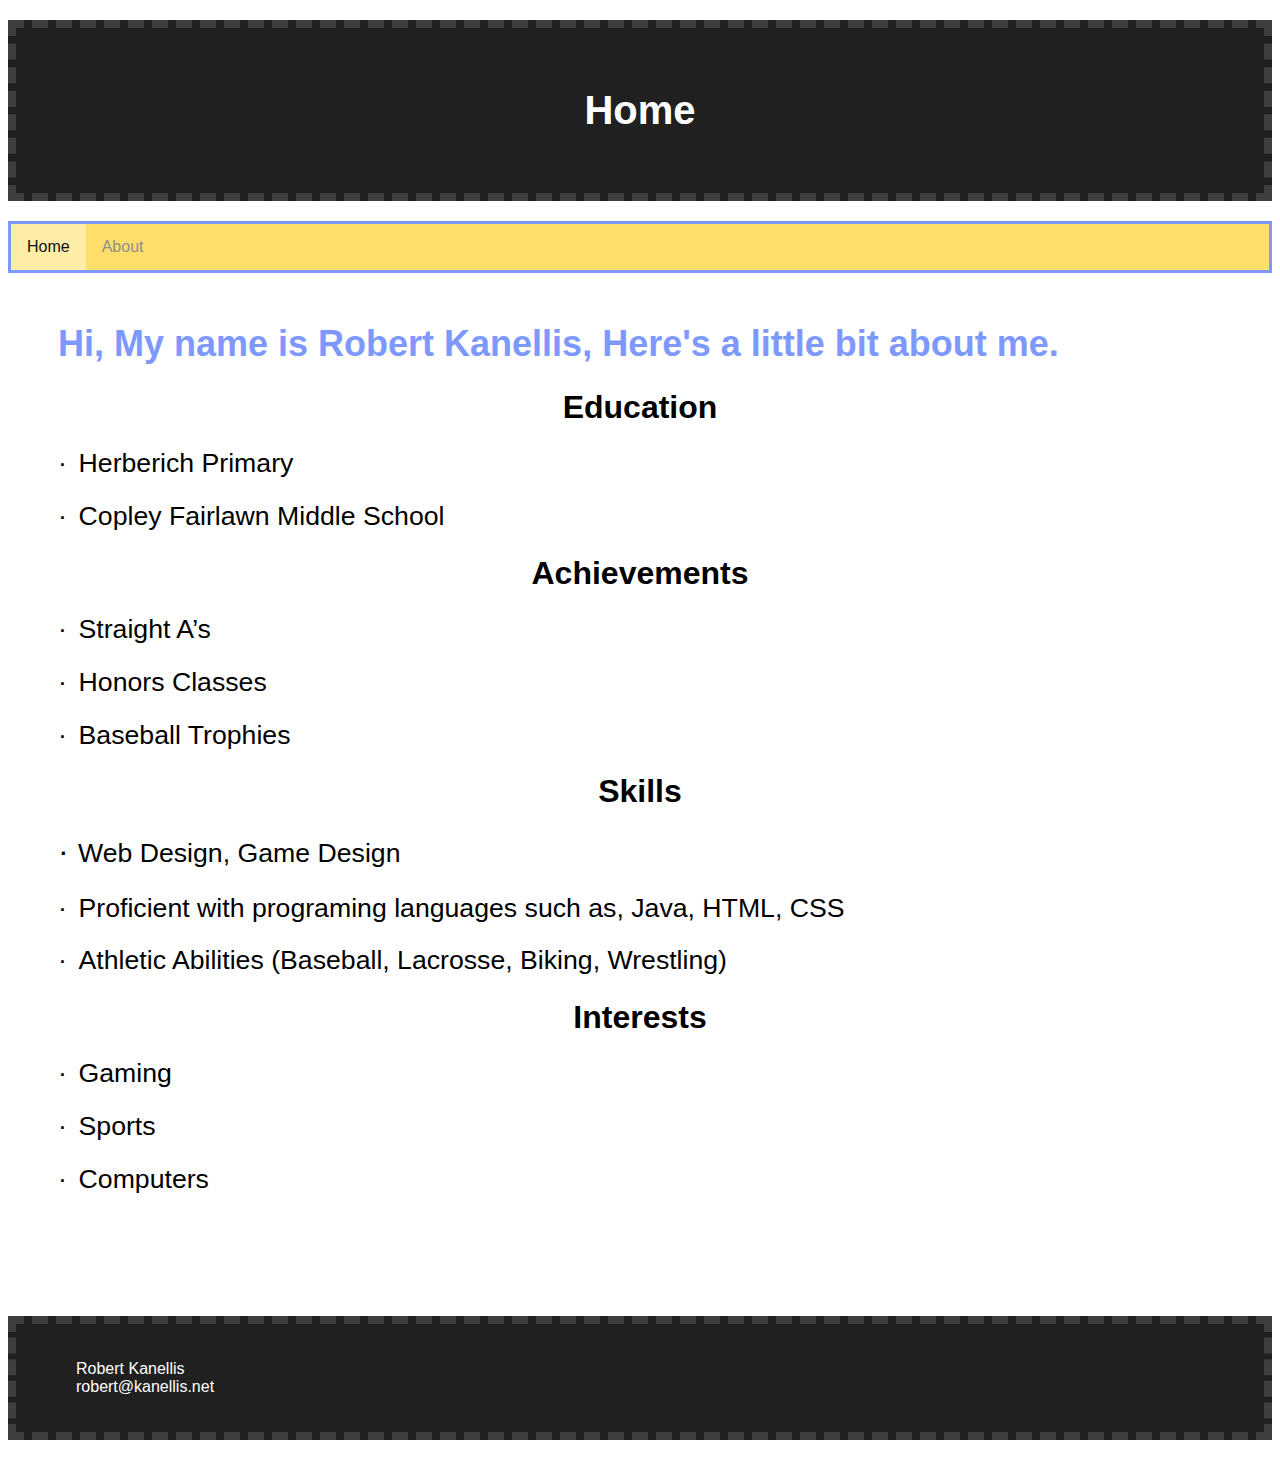
==== index.html @ 4c5d967f "Add files via upload" ====
<html>

<head>
<title>Homepage</title>
<link rel="stylesheet" type="text/css" href="style.css"> 
</head>
<header>
  <div class="box-1">

   

    <p style="text-align:center;font-size:40px"><b>Home</b>
   </p>

  </div>
</header>
<nav aria-label="Main Navigation">
   <div class="navbar">
   	<a class="active" href="Hompage.html">Home</a>
   	<a href="AboutPage.html">About</a>
</nav>
<main>
<h1> Hi, My name is Robert Kanellis, Here's a little bit about me.</h1>


<p dir="ltr" style="line-height:1.38;text-align: center;margin-top:12pt;margin-bottom:12pt;"><span style="font-size:24pt;font-family:Arial;color:#000000;background-color:transparent;font-weight:700;font-style:normal;font-variant:normal;text-decoration:none;vertical-align:baseline;white-space:pre;white-space:pre-wrap;">Education</span></p>
<p dir="ltr" style="line-height:1.38;margin-top:12pt;margin-bottom:12pt;"><span style="font-size:20pt;font-family:Arial;color:#000000;background-color:transparent;font-weight:400;font-style:normal;font-variant:normal;text-decoration:none;vertical-align:baseline;white-space:pre;white-space:pre-wrap;">&middot;</span><span style="font-size:6.999999999999999pt;font-family:'Times New Roman';color:#000000;background-color:transparent;font-weight:400;font-style:normal;font-variant:normal;text-decoration:none;vertical-align:baseline;white-space:pre;white-space:pre-wrap;">&nbsp;</span><span style="font-size:6.999999999999999pt;font-family:'Times New Roman';color:#000000;background-color:transparent;font-weight:400;font-style:normal;font-variant:normal;text-decoration:none;vertical-align:baseline;white-space:pre;white-space:pre-wrap;"><span class="Apple-tab-span" style="white-space:pre;">&nbsp; &nbsp;&nbsp;</span></span><span style="font-size:20pt;font-family:Arial;color:#000000;background-color:transparent;font-weight:400;font-style:normal;font-variant:normal;text-decoration:none;vertical-align:baseline;white-space:pre;white-space:pre-wrap;">Herberich Primary</span></p>
<p dir="ltr" style="line-height:1.38;margin-top:12pt;margin-bottom:12pt;"><span style="font-size:20pt;font-family:Arial;color:#000000;background-color:transparent;font-weight:400;font-style:normal;font-variant:normal;text-decoration:none;vertical-align:baseline;white-space:pre;white-space:pre-wrap;">&middot;</span><span style="font-size:6.999999999999999pt;font-family:'Times New Roman';color:#000000;background-color:transparent;font-weight:400;font-style:normal;font-variant:normal;text-decoration:none;vertical-align:baseline;white-space:pre;white-space:pre-wrap;">&nbsp;</span><span style="font-size:6.999999999999999pt;font-family:'Times New Roman';color:#000000;background-color:transparent;font-weight:400;font-style:normal;font-variant:normal;text-decoration:none;vertical-align:baseline;white-space:pre;white-space:pre-wrap;"><span class="Apple-tab-span" style="white-space:pre;">&nbsp; &nbsp;&nbsp;</span></span><span style="font-size:20pt;font-family:Arial;color:#000000;background-color:transparent;font-weight:400;font-style:normal;font-variant:normal;text-decoration:none;vertical-align:baseline;white-space:pre;white-space:pre-wrap;">Copley Fairlawn Middle School</span></p>
<p dir="ltr" style="line-height:1.38;text-align: center;margin-top:12pt;margin-bottom:12pt;"><span style="font-size:24pt;font-family:Arial;color:#000000;background-color:transparent;font-weight:700;font-style:normal;font-variant:normal;text-decoration:none;vertical-align:baseline;white-space:pre;white-space:pre-wrap;">Achievements</span></p>
<p dir="ltr" style="line-height:1.38;margin-top:12pt;margin-bottom:12pt;"><span style="font-size:20pt;font-family:Arial;color:#000000;background-color:transparent;font-weight:400;font-style:normal;font-variant:normal;text-decoration:none;vertical-align:baseline;white-space:pre;white-space:pre-wrap;">&middot;</span><span style="font-size:6.999999999999999pt;font-family:'Times New Roman';color:#000000;background-color:transparent;font-weight:400;font-style:normal;font-variant:normal;text-decoration:none;vertical-align:baseline;white-space:pre;white-space:pre-wrap;">&nbsp;</span><span style="font-size:6.999999999999999pt;font-family:'Times New Roman';color:#000000;background-color:transparent;font-weight:400;font-style:normal;font-variant:normal;text-decoration:none;vertical-align:baseline;white-space:pre;white-space:pre-wrap;"><span class="Apple-tab-span" style="white-space:pre;">&nbsp; &nbsp;&nbsp;</span></span><span style="font-size:20pt;font-family:Arial;color:#000000;background-color:transparent;font-weight:400;font-style:normal;font-variant:normal;text-decoration:none;vertical-align:baseline;white-space:pre;white-space:pre-wrap;">Straight A&rsquo;s</span></p>
<p dir="ltr" style="line-height:1.38;margin-top:12pt;margin-bottom:12pt;"><span style="font-size:20pt;font-family:Arial;color:#000000;background-color:transparent;font-weight:400;font-style:normal;font-variant:normal;text-decoration:none;vertical-align:baseline;white-space:pre;white-space:pre-wrap;">&middot;</span><span style="font-size:6.999999999999999pt;font-family:'Times New Roman';color:#000000;background-color:transparent;font-weight:400;font-style:normal;font-variant:normal;text-decoration:none;vertical-align:baseline;white-space:pre;white-space:pre-wrap;">&nbsp;</span><span style="font-size:6.999999999999999pt;font-family:'Times New Roman';color:#000000;background-color:transparent;font-weight:400;font-style:normal;font-variant:normal;text-decoration:none;vertical-align:baseline;white-space:pre;white-space:pre-wrap;"><span class="Apple-tab-span" style="white-space:pre;">&nbsp; &nbsp;&nbsp;</span></span><span style="font-size:20pt;font-family:Arial;color:#000000;background-color:transparent;font-weight:400;font-style:normal;font-variant:normal;text-decoration:none;vertical-align:baseline;white-space:pre;white-space:pre-wrap;">Honors Classes</span></p>
<p dir="ltr" style="line-height:1.38;margin-top:12pt;margin-bottom:12pt;"><span style="font-size:20pt;font-family:Arial;color:#000000;background-color:transparent;font-weight:400;font-style:normal;font-variant:normal;text-decoration:none;vertical-align:baseline;white-space:pre;white-space:pre-wrap;">&middot;</span><span style="font-size:6.999999999999999pt;font-family:'Times New Roman';color:#000000;background-color:transparent;font-weight:400;font-style:normal;font-variant:normal;text-decoration:none;vertical-align:baseline;white-space:pre;white-space:pre-wrap;">&nbsp;</span><span style="font-size:6.999999999999999pt;font-family:'Times New Roman';color:#000000;background-color:transparent;font-weight:400;font-style:normal;font-variant:normal;text-decoration:none;vertical-align:baseline;white-space:pre;white-space:pre-wrap;"><span class="Apple-tab-span" style="white-space:pre;">&nbsp; &nbsp;&nbsp;</span></span><span style="font-size:20pt;font-family:Arial;color:#000000;background-color:transparent;font-weight:400;font-style:normal;font-variant:normal;text-decoration:none;vertical-align:baseline;white-space:pre;white-space:pre-wrap;">Baseball Trophies</span></p>
<p dir="ltr" style="line-height:1.38;text-align: center;margin-top:12pt;margin-bottom:12pt;"><span style="font-size:24pt;font-family:Arial;color:#000000;background-color:transparent;font-weight:700;font-style:normal;font-variant:normal;text-decoration:none;vertical-align:baseline;white-space:pre;white-space:pre-wrap;">Skills</span></p>
<p dir="ltr" style="line-height:1.38;margin-top:12pt;margin-bottom:12pt;"><span style="font-size:24pt;font-family:Arial;color:#000000;background-color:transparent;font-weight:400;font-style:normal;font-variant:normal;text-decoration:none;vertical-align:baseline;white-space:pre;white-space:pre-wrap;">&middot;</span><span style="font-size:6.999999999999999pt;font-family:'Times New Roman';color:#000000;background-color:transparent;font-weight:400;font-style:normal;font-variant:normal;text-decoration:none;vertical-align:baseline;white-space:pre;white-space:pre-wrap;">&nbsp; &nbsp;&nbsp;</span><span style="font-size:20pt;font-family:Arial;color:#000000;background-color:transparent;font-weight:400;font-style:normal;font-variant:normal;text-decoration:none;vertical-align:baseline;white-space:pre;white-space:pre-wrap;">Web Design, Game Design</span></p>
<p dir="ltr" style="line-height:1.38;margin-top:12pt;margin-bottom:12pt;"><span style="font-size:20pt;font-family:Arial;color:#000000;background-color:transparent;font-weight:400;font-style:normal;font-variant:normal;text-decoration:none;vertical-align:baseline;white-space:pre;white-space:pre-wrap;">&middot;</span><span style="font-size:6.999999999999999pt;font-family:'Times New Roman';color:#000000;background-color:transparent;font-weight:400;font-style:normal;font-variant:normal;text-decoration:none;vertical-align:baseline;white-space:pre;white-space:pre-wrap;">&nbsp;</span><span style="font-size:6.999999999999999pt;font-family:'Times New Roman';color:#000000;background-color:transparent;font-weight:400;font-style:normal;font-variant:normal;text-decoration:none;vertical-align:baseline;white-space:pre;white-space:pre-wrap;"><span class="Apple-tab-span" style="white-space:pre;">&nbsp; &nbsp;&nbsp;</span></span><span style="font-size:20pt;font-family:Arial;color:#000000;background-color:transparent;font-weight:400;font-style:normal;font-variant:normal;text-decoration:none;vertical-align:baseline;white-space:pre;white-space:pre-wrap;">Proficient with programing languages such as, Java, HTML, CSS</span></p>
<p dir="ltr" style="line-height:1.38;margin-top:12pt;margin-bottom:12pt;"><span style="font-size:20pt;font-family:Arial;color:#000000;background-color:transparent;font-weight:400;font-style:normal;font-variant:normal;text-decoration:none;vertical-align:baseline;white-space:pre;white-space:pre-wrap;">&middot;</span><span style="font-size:6.999999999999999pt;font-family:'Times New Roman';color:#000000;background-color:transparent;font-weight:400;font-style:normal;font-variant:normal;text-decoration:none;vertical-align:baseline;white-space:pre;white-space:pre-wrap;">&nbsp;</span><span style="font-size:6.999999999999999pt;font-family:'Times New Roman';color:#000000;background-color:transparent;font-weight:400;font-style:normal;font-variant:normal;text-decoration:none;vertical-align:baseline;white-space:pre;white-space:pre-wrap;"><span class="Apple-tab-span" style="white-space:pre;">&nbsp; &nbsp;&nbsp;</span></span><span style="font-size:20pt;font-family:Arial;color:#000000;background-color:transparent;font-weight:400;font-style:normal;font-variant:normal;text-decoration:none;vertical-align:baseline;white-space:pre;white-space:pre-wrap;">Athletic Abilities (Baseball, Lacrosse, Biking, Wrestling)</span></p>
<p dir="ltr" style="line-height:1.38;text-align: center;margin-top:12pt;margin-bottom:12pt;"><span style="font-size:24pt;font-family:Arial;color:#000000;background-color:transparent;font-weight:700;font-style:normal;font-variant:normal;text-decoration:none;vertical-align:baseline;white-space:pre;white-space:pre-wrap;">Interests</span></p>
<p dir="ltr" style="line-height:1.38;margin-top:12pt;margin-bottom:12pt;"><span style="font-size:20pt;font-family:Arial;color:#000000;background-color:transparent;font-weight:400;font-style:normal;font-variant:normal;text-decoration:none;vertical-align:baseline;white-space:pre;white-space:pre-wrap;">&middot;</span><span style="font-size:6.999999999999999pt;font-family:'Times New Roman';color:#000000;background-color:transparent;font-weight:400;font-style:normal;font-variant:normal;text-decoration:none;vertical-align:baseline;white-space:pre;white-space:pre-wrap;">&nbsp;</span><span style="font-size:6.999999999999999pt;font-family:'Times New Roman';color:#000000;background-color:transparent;font-weight:400;font-style:normal;font-variant:normal;text-decoration:none;vertical-align:baseline;white-space:pre;white-space:pre-wrap;"><span class="Apple-tab-span" style="white-space:pre;">&nbsp; &nbsp;&nbsp;</span></span><span style="font-size:20pt;font-family:Arial;color:#000000;background-color:transparent;font-weight:400;font-style:normal;font-variant:normal;text-decoration:none;vertical-align:baseline;white-space:pre;white-space:pre-wrap;">Gaming</span></p>
<p dir="ltr" style="line-height:1.38;margin-top:12pt;margin-bottom:12pt;"><span style="font-size:20pt;font-family:Arial;color:#000000;background-color:transparent;font-weight:400;font-style:normal;font-variant:normal;text-decoration:none;vertical-align:baseline;white-space:pre;white-space:pre-wrap;">&middot;</span><span style="font-size:6.999999999999999pt;font-family:'Times New Roman';color:#000000;background-color:transparent;font-weight:400;font-style:normal;font-variant:normal;text-decoration:none;vertical-align:baseline;white-space:pre;white-space:pre-wrap;">&nbsp;</span><span style="font-size:6.999999999999999pt;font-family:'Times New Roman';color:#000000;background-color:transparent;font-weight:400;font-style:normal;font-variant:normal;text-decoration:none;vertical-align:baseline;white-space:pre;white-space:pre-wrap;"><span class="Apple-tab-span" style="white-space:pre;">&nbsp; &nbsp;&nbsp;</span></span><span style="font-size:20pt;font-family:Arial;color:#000000;background-color:transparent;font-weight:400;font-style:normal;font-variant:normal;text-decoration:none;vertical-align:baseline;white-space:pre;white-space:pre-wrap;">Sports</span></p>
<p dir="ltr" style="line-height:1.38;margin-top:12pt;margin-bottom:12pt;"><span style="font-size:20pt;font-family:Arial;color:#000000;background-color:transparent;font-weight:400;font-style:normal;font-variant:normal;text-decoration:none;vertical-align:baseline;white-space:pre;white-space:pre-wrap;">&middot;</span><span style="font-size:6.999999999999999pt;font-family:'Times New Roman';color:#000000;background-color:transparent;font-weight:400;font-style:normal;font-variant:normal;text-decoration:none;vertical-align:baseline;white-space:pre;white-space:pre-wrap;">&nbsp;</span><span style="font-size:6.999999999999999pt;font-family:'Times New Roman';color:#000000;background-color:transparent;font-weight:400;font-style:normal;font-variant:normal;text-decoration:none;vertical-align:baseline;white-space:pre;white-space:pre-wrap;"><span class="Apple-tab-span" style="white-space:pre;">&nbsp; &nbsp;&nbsp;</span></span><span style="font-size:20pt;font-family:Arial;color:#000000;background-color:transparent;font-weight:400;font-style:normal;font-variant:normal;text-decoration:none;vertical-align:baseline;white-space:pre;white-space:pre-wrap;">Computers</span></p>
<p><br></p>
<p><br></p>
</main>
<footer>
	<div class="box-2">
	   <ul style="list-style-type:none;">
	   	<li>Robert Kanellis</li>
	   	<li>robert@kanellis.net</li>
	  </ul>
    </div>
 </footer>	 
</html>
---- style.css ----
body {
  font-family: Arial, Helvetica, sans-serif;
}

main {
  margin: 50;
}


h1 {
  color: #7D99FF;
  font-size: 36px;
  font-weight: bold;
  margin-top: 20px;
  margin-bottom: 20px;
}

h3 {
  color: #6FB3B8;
  font-size: 30px;
  font-weight: bold;
  margin-top: 20px;
  margin-bottom: 20px;
}



.dropdown {
  float: left;
  overflow: hidden;
}

/* Dropdown button */
.dropdown .dropbtn {
  font-size: 16px;
  border: none;
  outline: none;
  color: white;
  padding: 14px 16px;
  background-color: inherit;
  font-family: inherit; /* Important for vertical align on mobile phones */
  margin: 0; /* Important for vertical align on mobile phones */
}

.box-1{
  background-color: #202020; /* header Background*/
  color: #FFFFFF; /* text color*/
  border:8px #3F3F3F dashed;
  padding:20px;
  margin:20px 0;
}

.box-2{
  background-color: #202020; /* footer Background*/
  color: #FFFFFF; /* text color*/
  border:8px #3F3F3F dashed;
  padding:20px;
  margin:20px 0;
}
.navbar {
  overflow: hidden;
  background-color: #FFDF6C;
  border:3px #7D99FF solid;
}

.navbar a {
  float: left;
  font-size: 16px;
  color: #8d8d8d;
  text-align: center;
  padding: 14px 16px;
  text-decoration: none;
}
.navbar a.active {
  background-color: #ffeca7;
  color: #101010;
}

.navbar a:hover, .dropdown:hover .dropbtn {
  background-color: #ffeca7;
  color: #202020;
}

.dropdown-content {
  display: none;
  position: absolute;
  background-color: #ffffff;
  min-width: 160px;
  box-shadow: 0px 8px 16px 0px rgba(0,0,0,0.2);
  z-index: 1;
}

.dropdown-content a {
  float: none;
  color: black; /*Black Text*/
  padding: 12px 16px;
  text-decoration: none;
  display: block;
  text-align: left;
}

.dropdown-content a:hover {
  background-color: #6FB3B8;
  color: white;

}

.dropdown:hover .dropdown-content {
  display: block;
  color: black;
  background-color: #F6F6F2; /*dropdown background color*/
  border-bottom: 3px solid red;
}


.footer {
  position: fixed;
  width: 100%;
  color: black;
  text-align: left;
  margin: 10;
}
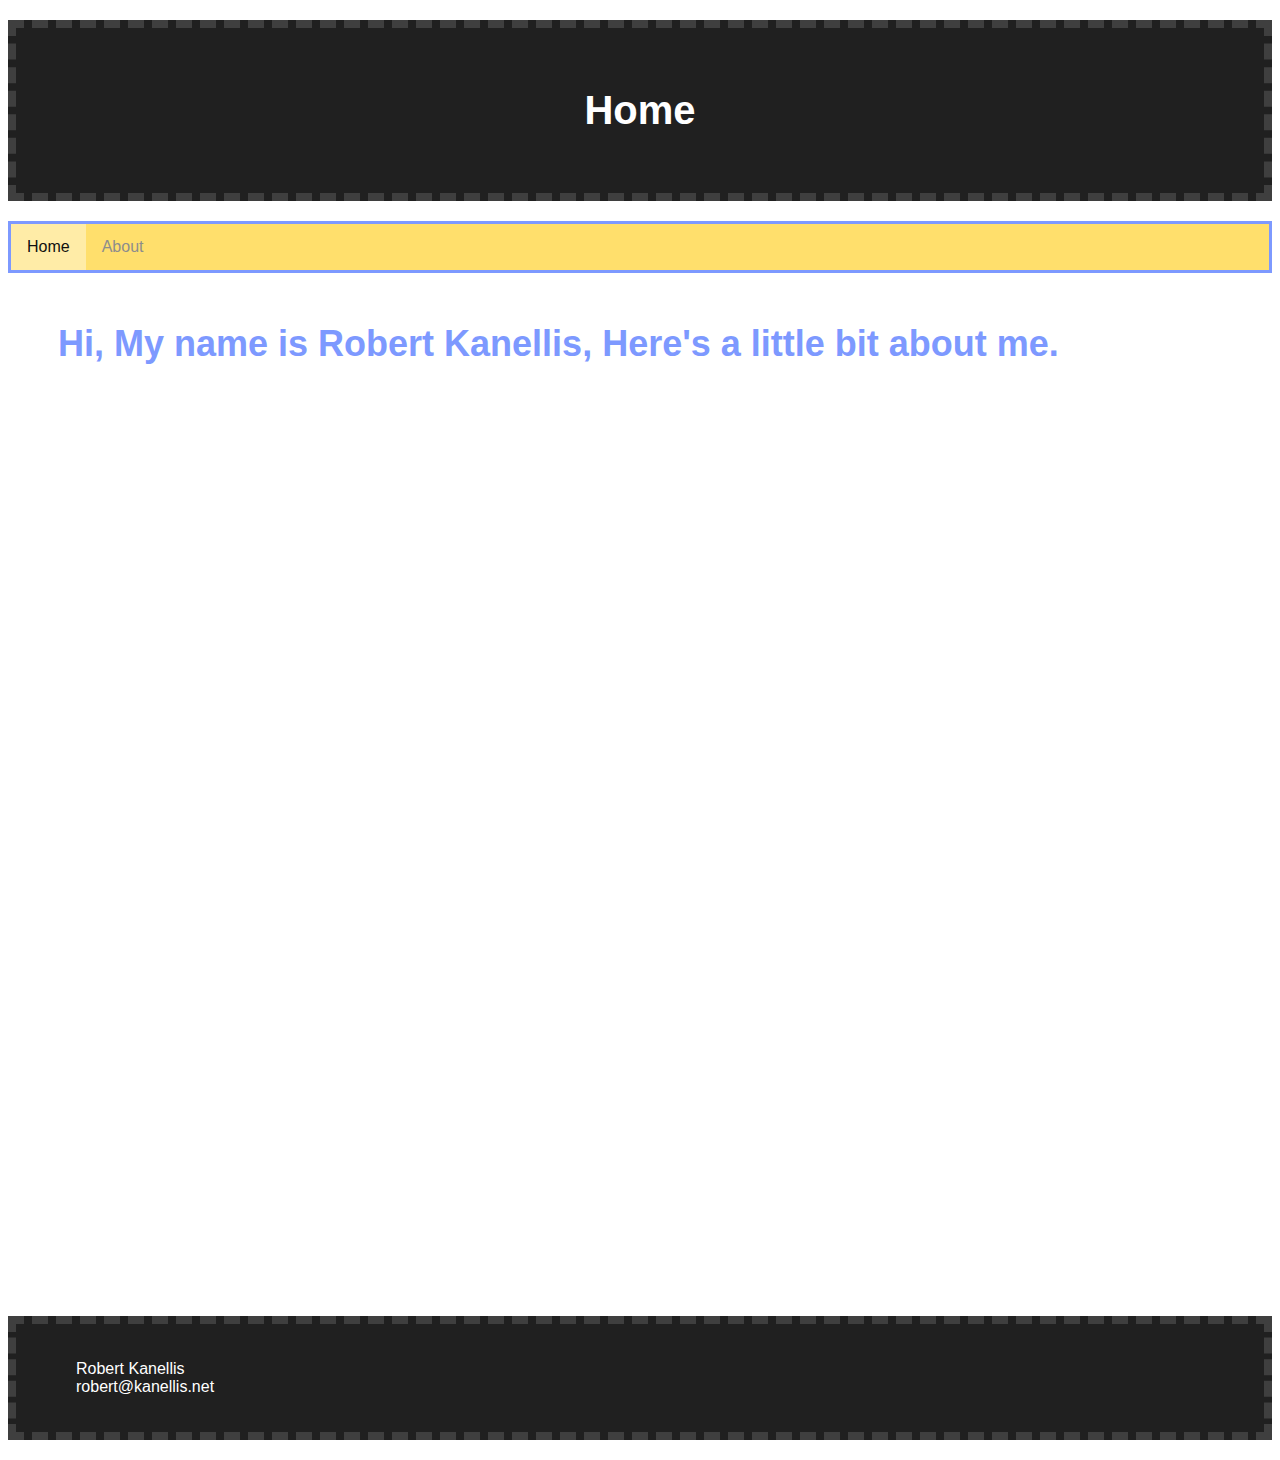
==== commit 167fe155: "Update index.html" ====
--- a/index.html
+++ b/index.html
@@ -16,28 +16,28 @@
 </header>
 <nav aria-label="Main Navigation">
    <div class="navbar">
-   	<a class="active" href="Hompage.html">Home</a>
-   	<a href="AboutPage.html">About</a>
+   	<a class="active" href="https://nuggets2.github.io/robert/">Home</a>
+    <a href="https://nuggets2.github.io/robert/AboutPage.html">About</a>
 </nav>
 <main>
 <h1> Hi, My name is Robert Kanellis, Here's a little bit about me.</h1>
 
 
-<p dir="ltr" style="line-height:1.38;text-align: center;margin-top:12pt;margin-bottom:12pt;"><span style="font-size:24pt;font-family:Arial;color:#000000;background-color:transparent;font-weight:700;font-style:normal;font-variant:normal;text-decoration:none;vertical-align:baseline;white-space:pre;white-space:pre-wrap;">Education</span></p>
-<p dir="ltr" style="line-height:1.38;margin-top:12pt;margin-bottom:12pt;"><span style="font-size:20pt;font-family:Arial;color:#000000;background-color:transparent;font-weight:400;font-style:normal;font-variant:normal;text-decoration:none;vertical-align:baseline;white-space:pre;white-space:pre-wrap;">&middot;</span><span style="font-size:6.999999999999999pt;font-family:'Times New Roman';color:#000000;background-color:transparent;font-weight:400;font-style:normal;font-variant:normal;text-decoration:none;vertical-align:baseline;white-space:pre;white-space:pre-wrap;">&nbsp;</span><span style="font-size:6.999999999999999pt;font-family:'Times New Roman';color:#000000;background-color:transparent;font-weight:400;font-style:normal;font-variant:normal;text-decoration:none;vertical-align:baseline;white-space:pre;white-space:pre-wrap;"><span class="Apple-tab-span" style="white-space:pre;">&nbsp; &nbsp;&nbsp;</span></span><span style="font-size:20pt;font-family:Arial;color:#000000;background-color:transparent;font-weight:400;font-style:normal;font-variant:normal;text-decoration:none;vertical-align:baseline;white-space:pre;white-space:pre-wrap;">Herberich Primary</span></p>
-<p dir="ltr" style="line-height:1.38;margin-top:12pt;margin-bottom:12pt;"><span style="font-size:20pt;font-family:Arial;color:#000000;background-color:transparent;font-weight:400;font-style:normal;font-variant:normal;text-decoration:none;vertical-align:baseline;white-space:pre;white-space:pre-wrap;">&middot;</span><span style="font-size:6.999999999999999pt;font-family:'Times New Roman';color:#000000;background-color:transparent;font-weight:400;font-style:normal;font-variant:normal;text-decoration:none;vertical-align:baseline;white-space:pre;white-space:pre-wrap;">&nbsp;</span><span style="font-size:6.999999999999999pt;font-family:'Times New Roman';color:#000000;background-color:transparent;font-weight:400;font-style:normal;font-variant:normal;text-decoration:none;vertical-align:baseline;white-space:pre;white-space:pre-wrap;"><span class="Apple-tab-span" style="white-space:pre;">&nbsp; &nbsp;&nbsp;</span></span><span style="font-size:20pt;font-family:Arial;color:#000000;background-color:transparent;font-weight:400;font-style:normal;font-variant:normal;text-decoration:none;vertical-align:baseline;white-space:pre;white-space:pre-wrap;">Copley Fairlawn Middle School</span></p>
-<p dir="ltr" style="line-height:1.38;text-align: center;margin-top:12pt;margin-bottom:12pt;"><span style="font-size:24pt;font-family:Arial;color:#000000;background-color:transparent;font-weight:700;font-style:normal;font-variant:normal;text-decoration:none;vertical-align:baseline;white-space:pre;white-space:pre-wrap;">Achievements</span></p>
-<p dir="ltr" style="line-height:1.38;margin-top:12pt;margin-bottom:12pt;"><span style="font-size:20pt;font-family:Arial;color:#000000;background-color:transparent;font-weight:400;font-style:normal;font-variant:normal;text-decoration:none;vertical-align:baseline;white-space:pre;white-space:pre-wrap;">&middot;</span><span style="font-size:6.999999999999999pt;font-family:'Times New Roman';color:#000000;background-color:transparent;font-weight:400;font-style:normal;font-variant:normal;text-decoration:none;vertical-align:baseline;white-space:pre;white-space:pre-wrap;">&nbsp;</span><span style="font-size:6.999999999999999pt;font-family:'Times New Roman';color:#000000;background-color:transparent;font-weight:400;font-style:normal;font-variant:normal;text-decoration:none;vertical-align:baseline;white-space:pre;white-space:pre-wrap;"><span class="Apple-tab-span" style="white-space:pre;">&nbsp; &nbsp;&nbsp;</span></span><span style="font-size:20pt;font-family:Arial;color:#000000;background-color:transparent;font-weight:400;font-style:normal;font-variant:normal;text-decoration:none;vertical-align:baseline;white-space:pre;white-space:pre-wrap;">Straight A&rsquo;s</span></p>
-<p dir="ltr" style="line-height:1.38;margin-top:12pt;margin-bottom:12pt;"><span style="font-size:20pt;font-family:Arial;color:#000000;background-color:transparent;font-weight:400;font-style:normal;font-variant:normal;text-decoration:none;vertical-align:baseline;white-space:pre;white-space:pre-wrap;">&middot;</span><span style="font-size:6.999999999999999pt;font-family:'Times New Roman';color:#000000;background-color:transparent;font-weight:400;font-style:normal;font-variant:normal;text-decoration:none;vertical-align:baseline;white-space:pre;white-space:pre-wrap;">&nbsp;</span><span style="font-size:6.999999999999999pt;font-family:'Times New Roman';color:#000000;background-color:transparent;font-weight:400;font-style:normal;font-variant:normal;text-decoration:none;vertical-align:baseline;white-space:pre;white-space:pre-wrap;"><span class="Apple-tab-span" style="white-space:pre;">&nbsp; &nbsp;&nbsp;</span></span><span style="font-size:20pt;font-family:Arial;color:#000000;background-color:transparent;font-weight:400;font-style:normal;font-variant:normal;text-decoration:none;vertical-align:baseline;white-space:pre;white-space:pre-wrap;">Honors Classes</span></p>
-<p dir="ltr" style="line-height:1.38;margin-top:12pt;margin-bottom:12pt;"><span style="font-size:20pt;font-family:Arial;color:#000000;background-color:transparent;font-weight:400;font-style:normal;font-variant:normal;text-decoration:none;vertical-align:baseline;white-space:pre;white-space:pre-wrap;">&middot;</span><span style="font-size:6.999999999999999pt;font-family:'Times New Roman';color:#000000;background-color:transparent;font-weight:400;font-style:normal;font-variant:normal;text-decoration:none;vertical-align:baseline;white-space:pre;white-space:pre-wrap;">&nbsp;</span><span style="font-size:6.999999999999999pt;font-family:'Times New Roman';color:#000000;background-color:transparent;font-weight:400;font-style:normal;font-variant:normal;text-decoration:none;vertical-align:baseline;white-space:pre;white-space:pre-wrap;"><span class="Apple-tab-span" style="white-space:pre;">&nbsp; &nbsp;&nbsp;</span></span><span style="font-size:20pt;font-family:Arial;color:#000000;background-color:transparent;font-weight:400;font-style:normal;font-variant:normal;text-decoration:none;vertical-align:baseline;white-space:pre;white-space:pre-wrap;">Baseball Trophies</span></p>
-<p dir="ltr" style="line-height:1.38;text-align: center;margin-top:12pt;margin-bottom:12pt;"><span style="font-size:24pt;font-family:Arial;color:#000000;background-color:transparent;font-weight:700;font-style:normal;font-variant:normal;text-decoration:none;vertical-align:baseline;white-space:pre;white-space:pre-wrap;">Skills</span></p>
-<p dir="ltr" style="line-height:1.38;margin-top:12pt;margin-bottom:12pt;"><span style="font-size:24pt;font-family:Arial;color:#000000;background-color:transparent;font-weight:400;font-style:normal;font-variant:normal;text-decoration:none;vertical-align:baseline;white-space:pre;white-space:pre-wrap;">&middot;</span><span style="font-size:6.999999999999999pt;font-family:'Times New Roman';color:#000000;background-color:transparent;font-weight:400;font-style:normal;font-variant:normal;text-decoration:none;vertical-align:baseline;white-space:pre;white-space:pre-wrap;">&nbsp; &nbsp;&nbsp;</span><span style="font-size:20pt;font-family:Arial;color:#000000;background-color:transparent;font-weight:400;font-style:normal;font-variant:normal;text-decoration:none;vertical-align:baseline;white-space:pre;white-space:pre-wrap;">Web Design, Game Design</span></p>
-<p dir="ltr" style="line-height:1.38;margin-top:12pt;margin-bottom:12pt;"><span style="font-size:20pt;font-family:Arial;color:#000000;background-color:transparent;font-weight:400;font-style:normal;font-variant:normal;text-decoration:none;vertical-align:baseline;white-space:pre;white-space:pre-wrap;">&middot;</span><span style="font-size:6.999999999999999pt;font-family:'Times New Roman';color:#000000;background-color:transparent;font-weight:400;font-style:normal;font-variant:normal;text-decoration:none;vertical-align:baseline;white-space:pre;white-space:pre-wrap;">&nbsp;</span><span style="font-size:6.999999999999999pt;font-family:'Times New Roman';color:#000000;background-color:transparent;font-weight:400;font-style:normal;font-variant:normal;text-decoration:none;vertical-align:baseline;white-space:pre;white-space:pre-wrap;"><span class="Apple-tab-span" style="white-space:pre;">&nbsp; &nbsp;&nbsp;</span></span><span style="font-size:20pt;font-family:Arial;color:#000000;background-color:transparent;font-weight:400;font-style:normal;font-variant:normal;text-decoration:none;vertical-align:baseline;white-space:pre;white-space:pre-wrap;">Proficient with programing languages such as, Java, HTML, CSS</span></p>
-<p dir="ltr" style="line-height:1.38;margin-top:12pt;margin-bottom:12pt;"><span style="font-size:20pt;font-family:Arial;color:#000000;background-color:transparent;font-weight:400;font-style:normal;font-variant:normal;text-decoration:none;vertical-align:baseline;white-space:pre;white-space:pre-wrap;">&middot;</span><span style="font-size:6.999999999999999pt;font-family:'Times New Roman';color:#000000;background-color:transparent;font-weight:400;font-style:normal;font-variant:normal;text-decoration:none;vertical-align:baseline;white-space:pre;white-space:pre-wrap;">&nbsp;</span><span style="font-size:6.999999999999999pt;font-family:'Times New Roman';color:#000000;background-color:transparent;font-weight:400;font-style:normal;font-variant:normal;text-decoration:none;vertical-align:baseline;white-space:pre;white-space:pre-wrap;"><span class="Apple-tab-span" style="white-space:pre;">&nbsp; &nbsp;&nbsp;</span></span><span style="font-size:20pt;font-family:Arial;color:#000000;background-color:transparent;font-weight:400;font-style:normal;font-variant:normal;text-decoration:none;vertical-align:baseline;white-space:pre;white-space:pre-wrap;">Athletic Abilities (Baseball, Lacrosse, Biking, Wrestling)</span></p>
-<p dir="ltr" style="line-height:1.38;text-align: center;margin-top:12pt;margin-bottom:12pt;"><span style="font-size:24pt;font-family:Arial;color:#000000;background-color:transparent;font-weight:700;font-style:normal;font-variant:normal;text-decoration:none;vertical-align:baseline;white-space:pre;white-space:pre-wrap;">Interests</span></p>
-<p dir="ltr" style="line-height:1.38;margin-top:12pt;margin-bottom:12pt;"><span style="font-size:20pt;font-family:Arial;color:#000000;background-color:transparent;font-weight:400;font-style:normal;font-variant:normal;text-decoration:none;vertical-align:baseline;white-space:pre;white-space:pre-wrap;">&middot;</span><span style="font-size:6.999999999999999pt;font-family:'Times New Roman';color:#000000;background-color:transparent;font-weight:400;font-style:normal;font-variant:normal;text-decoration:none;vertical-align:baseline;white-space:pre;white-space:pre-wrap;">&nbsp;</span><span style="font-size:6.999999999999999pt;font-family:'Times New Roman';color:#000000;background-color:transparent;font-weight:400;font-style:normal;font-variant:normal;text-decoration:none;vertical-align:baseline;white-space:pre;white-space:pre-wrap;"><span class="Apple-tab-span" style="white-space:pre;">&nbsp; &nbsp;&nbsp;</span></span><span style="font-size:20pt;font-family:Arial;color:#000000;background-color:transparent;font-weight:400;font-style:normal;font-variant:normal;text-decoration:none;vertical-align:baseline;white-space:pre;white-space:pre-wrap;">Gaming</span></p>
-<p dir="ltr" style="line-height:1.38;margin-top:12pt;margin-bottom:12pt;"><span style="font-size:20pt;font-family:Arial;color:#000000;background-color:transparent;font-weight:400;font-style:normal;font-variant:normal;text-decoration:none;vertical-align:baseline;white-space:pre;white-space:pre-wrap;">&middot;</span><span style="font-size:6.999999999999999pt;font-family:'Times New Roman';color:#000000;background-color:transparent;font-weight:400;font-style:normal;font-variant:normal;text-decoration:none;vertical-align:baseline;white-space:pre;white-space:pre-wrap;">&nbsp;</span><span style="font-size:6.999999999999999pt;font-family:'Times New Roman';color:#000000;background-color:transparent;font-weight:400;font-style:normal;font-variant:normal;text-decoration:none;vertical-align:baseline;white-space:pre;white-space:pre-wrap;"><span class="Apple-tab-span" style="white-space:pre;">&nbsp; &nbsp;&nbsp;</span></span><span style="font-size:20pt;font-family:Arial;color:#000000;background-color:transparent;font-weight:400;font-style:normal;font-variant:normal;text-decoration:none;vertical-align:baseline;white-space:pre;white-space:pre-wrap;">Sports</span></p>
-<p dir="ltr" style="line-height:1.38;margin-top:12pt;margin-bottom:12pt;"><span style="font-size:20pt;font-family:Arial;color:#000000;background-color:transparent;font-weight:400;font-style:normal;font-variant:normal;text-decoration:none;vertical-align:baseline;white-space:pre;white-space:pre-wrap;">&middot;</span><span style="font-size:6.999999999999999pt;font-family:'Times New Roman';color:#000000;background-color:transparent;font-weight:400;font-style:normal;font-variant:normal;text-decoration:none;vertical-align:baseline;white-space:pre;white-space:pre-wrap;">&nbsp;</span><span style="font-size:6.999999999999999pt;font-family:'Times New Roman';color:#000000;background-color:transparent;font-weight:400;font-style:normal;font-variant:normal;text-decoration:none;vertical-align:baseline;white-space:pre;white-space:pre-wrap;"><span class="Apple-tab-span" style="white-space:pre;">&nbsp; &nbsp;&nbsp;</span></span><span style="font-size:20pt;font-family:Arial;color:#000000;background-color:transparent;font-weight:400;font-style:normal;font-variant:normal;text-decoration:none;vertical-align:baseline;white-space:pre;white-space:pre-wrap;">Computers</span></p>
+<p dir="ltr" style="line-height:1.38;text-align: center;margin-top:12pt;margin-bottom:12pt;"><span style="font-size:24pt;font-family:Arial;color:#ffffff;background-color:transparent;font-weight:700;font-style:normal;font-variant:normal;text-decoration:none;vertical-align:baseline;white-space:pre;white-space:pre-wrap;">Education</span></p>
+<p dir="ltr" style="line-height:1.38;margin-top:12pt;margin-bottom:12pt;"><span style="font-size:20pt;font-family:Arial;color:#ffffff;background-color:transparent;font-weight:400;font-style:normal;font-variant:normal;text-decoration:none;vertical-align:baseline;white-space:pre;white-space:pre-wrap;">&middot;</span><span style="font-size:6.999999999999999pt;font-family:'Times New Roman';color:#ffffff;background-color:transparent;font-weight:400;font-style:normal;font-variant:normal;text-decoration:none;vertical-align:baseline;white-space:pre;white-space:pre-wrap;">&nbsp;</span><span style="font-size:6.999999999999999pt;font-family:'Times New Roman';color:#ffffff;background-color:transparent;font-weight:400;font-style:normal;font-variant:normal;text-decoration:none;vertical-align:baseline;white-space:pre;white-space:pre-wrap;"><span class="Apple-tab-span" style="white-space:pre;">&nbsp; &nbsp;&nbsp;</span></span><span style="font-size:20pt;font-family:Arial;color:#ffffff;background-color:transparent;font-weight:400;font-style:normal;font-variant:normal;text-decoration:none;vertical-align:baseline;white-space:pre;white-space:pre-wrap;">Herberich Primary</span></p>
+<p dir="ltr" style="line-height:1.38;margin-top:12pt;margin-bottom:12pt;"><span style="font-size:20pt;font-family:Arial;color:#ffffff;background-color:transparent;font-weight:400;font-style:normal;font-variant:normal;text-decoration:none;vertical-align:baseline;white-space:pre;white-space:pre-wrap;">&middot;</span><span style="font-size:6.999999999999999pt;font-family:'Times New Roman';color:#ffffff;background-color:transparent;font-weight:400;font-style:normal;font-variant:normal;text-decoration:none;vertical-align:baseline;white-space:pre;white-space:pre-wrap;">&nbsp;</span><span style="font-size:6.999999999999999pt;font-family:'Times New Roman';color:#ffffff;background-color:transparent;font-weight:400;font-style:normal;font-variant:normal;text-decoration:none;vertical-align:baseline;white-space:pre;white-space:pre-wrap;"><span class="Apple-tab-span" style="white-space:pre;">&nbsp; &nbsp;&nbsp;</span></span><span style="font-size:20pt;font-family:Arial;color:#ffffff;background-color:transparent;font-weight:400;font-style:normal;font-variant:normal;text-decoration:none;vertical-align:baseline;white-space:pre;white-space:pre-wrap;">Copley Fairlawn Middle School</span></p>
+<p dir="ltr" style="line-height:1.38;text-align: center;margin-top:12pt;margin-bottom:12pt;"><span style="font-size:24pt;font-family:Arial;color:#ffffff;background-color:transparent;font-weight:700;font-style:normal;font-variant:normal;text-decoration:none;vertical-align:baseline;white-space:pre;white-space:pre-wrap;">Achievements</span></p>
+<p dir="ltr" style="line-height:1.38;margin-top:12pt;margin-bottom:12pt;"><span style="font-size:20pt;font-family:Arial;color:#ffffff;background-color:transparent;font-weight:400;font-style:normal;font-variant:normal;text-decoration:none;vertical-align:baseline;white-space:pre;white-space:pre-wrap;">&middot;</span><span style="font-size:6.999999999999999pt;font-family:'Times New Roman';color:#ffffff;background-color:transparent;font-weight:400;font-style:normal;font-variant:normal;text-decoration:none;vertical-align:baseline;white-space:pre;white-space:pre-wrap;">&nbsp;</span><span style="font-size:6.999999999999999pt;font-family:'Times New Roman';color:#ffffff;background-color:transparent;font-weight:400;font-style:normal;font-variant:normal;text-decoration:none;vertical-align:baseline;white-space:pre;white-space:pre-wrap;"><span class="Apple-tab-span" style="white-space:pre;">&nbsp; &nbsp;&nbsp;</span></span><span style="font-size:20pt;font-family:Arial;color:#ffffff;background-color:transparent;font-weight:400;font-style:normal;font-variant:normal;text-decoration:none;vertical-align:baseline;white-space:pre;white-space:pre-wrap;">Straight A&rsquo;s</span></p>
+<p dir="ltr" style="line-height:1.38;margin-top:12pt;margin-bottom:12pt;"><span style="font-size:20pt;font-family:Arial;color:#ffffff;background-color:transparent;font-weight:400;font-style:normal;font-variant:normal;text-decoration:none;vertical-align:baseline;white-space:pre;white-space:pre-wrap;">&middot;</span><span style="font-size:6.999999999999999pt;font-family:'Times New Roman';color:#ffffff;background-color:transparent;font-weight:400;font-style:normal;font-variant:normal;text-decoration:none;vertical-align:baseline;white-space:pre;white-space:pre-wrap;">&nbsp;</span><span style="font-size:6.999999999999999pt;font-family:'Times New Roman';color:#ffffff;background-color:transparent;font-weight:400;font-style:normal;font-variant:normal;text-decoration:none;vertical-align:baseline;white-space:pre;white-space:pre-wrap;"><span class="Apple-tab-span" style="white-space:pre;">&nbsp; &nbsp;&nbsp;</span></span><span style="font-size:20pt;font-family:Arial;color:#ffffff;background-color:transparent;font-weight:400;font-style:normal;font-variant:normal;text-decoration:none;vertical-align:baseline;white-space:pre;white-space:pre-wrap;">Honors Classes</span></p>
+<p dir="ltr" style="line-height:1.38;margin-top:12pt;margin-bottom:12pt;"><span style="font-size:20pt;font-family:Arial;color:#ffffff;background-color:transparent;font-weight:400;font-style:normal;font-variant:normal;text-decoration:none;vertical-align:baseline;white-space:pre;white-space:pre-wrap;">&middot;</span><span style="font-size:6.999999999999999pt;font-family:'Times New Roman';color:#ffffff;background-color:transparent;font-weight:400;font-style:normal;font-variant:normal;text-decoration:none;vertical-align:baseline;white-space:pre;white-space:pre-wrap;">&nbsp;</span><span style="font-size:6.999999999999999pt;font-family:'Times New Roman';color:#ffffff;background-color:transparent;font-weight:400;font-style:normal;font-variant:normal;text-decoration:none;vertical-align:baseline;white-space:pre;white-space:pre-wrap;"><span class="Apple-tab-span" style="white-space:pre;">&nbsp; &nbsp;&nbsp;</span></span><span style="font-size:20pt;font-family:Arial;color:#ffffff;background-color:transparent;font-weight:400;font-style:normal;font-variant:normal;text-decoration:none;vertical-align:baseline;white-space:pre;white-space:pre-wrap;">Baseball Trophies</span></p>
+<p dir="ltr" style="line-height:1.38;text-align: center;margin-top:12pt;margin-bottom:12pt;"><span style="font-size:24pt;font-family:Arial;color:#ffffff;background-color:transparent;font-weight:700;font-style:normal;font-variant:normal;text-decoration:none;vertical-align:baseline;white-space:pre;white-space:pre-wrap;">Skills</span></p>
+<p dir="ltr" style="line-height:1.38;margin-top:12pt;margin-bottom:12pt;"><span style="font-size:24pt;font-family:Arial;color:#ffffff;background-color:transparent;font-weight:400;font-style:normal;font-variant:normal;text-decoration:none;vertical-align:baseline;white-space:pre;white-space:pre-wrap;">&middot;</span><span style="font-size:6.999999999999999pt;font-family:'Times New Roman';color:#ffffff;background-color:transparent;font-weight:400;font-style:normal;font-variant:normal;text-decoration:none;vertical-align:baseline;white-space:pre;white-space:pre-wrap;">&nbsp; &nbsp;&nbsp;</span><span style="font-size:20pt;font-family:Arial;color:#ffffff;background-color:transparent;font-weight:400;font-style:normal;font-variant:normal;text-decoration:none;vertical-align:baseline;white-space:pre;white-space:pre-wrap;">Web Design, Game Design</span></p>
+<p dir="ltr" style="line-height:1.38;margin-top:12pt;margin-bottom:12pt;"><span style="font-size:20pt;font-family:Arial;color:#ffffff;background-color:transparent;font-weight:400;font-style:normal;font-variant:normal;text-decoration:none;vertical-align:baseline;white-space:pre;white-space:pre-wrap;">&middot;</span><span style="font-size:6.999999999999999pt;font-family:'Times New Roman';color:#ffffff;background-color:transparent;font-weight:400;font-style:normal;font-variant:normal;text-decoration:none;vertical-align:baseline;white-space:pre;white-space:pre-wrap;">&nbsp;</span><span style="font-size:6.999999999999999pt;font-family:'Times New Roman';color:#ffffff;background-color:transparent;font-weight:400;font-style:normal;font-variant:normal;text-decoration:none;vertical-align:baseline;white-space:pre;white-space:pre-wrap;"><span class="Apple-tab-span" style="white-space:pre;">&nbsp; &nbsp;&nbsp;</span></span><span style="font-size:20pt;font-family:Arial;color:#ffffff;background-color:transparent;font-weight:400;font-style:normal;font-variant:normal;text-decoration:none;vertical-align:baseline;white-space:pre;white-space:pre-wrap;">Proficient with programing languages such as, Java, HTML, CSS</span></p>
+<p dir="ltr" style="line-height:1.38;margin-top:12pt;margin-bottom:12pt;"><span style="font-size:20pt;font-family:Arial;color:#ffffff;background-color:transparent;font-weight:400;font-style:normal;font-variant:normal;text-decoration:none;vertical-align:baseline;white-space:pre;white-space:pre-wrap;">&middot;</span><span style="font-size:6.999999999999999pt;font-family:'Times New Roman';color:#ffffff;background-color:transparent;font-weight:400;font-style:normal;font-variant:normal;text-decoration:none;vertical-align:baseline;white-space:pre;white-space:pre-wrap;">&nbsp;</span><span style="font-size:6.999999999999999pt;font-family:'Times New Roman';color:#ffffff;background-color:transparent;font-weight:400;font-style:normal;font-variant:normal;text-decoration:none;vertical-align:baseline;white-space:pre;white-space:pre-wrap;"><span class="Apple-tab-span" style="white-space:pre;">&nbsp; &nbsp;&nbsp;</span></span><span style="font-size:20pt;font-family:Arial;color:#ffffff;background-color:transparent;font-weight:400;font-style:normal;font-variant:normal;text-decoration:none;vertical-align:baseline;white-space:pre;white-space:pre-wrap;">Athletic Abilities (Baseball, Lacrosse, Biking, Wrestling)</span></p>
+<p dir="ltr" style="line-height:1.38;text-align: center;margin-top:12pt;margin-bottom:12pt;"><span style="font-size:24pt;font-family:Arial;color:#ffffff;background-color:transparent;font-weight:700;font-style:normal;font-variant:normal;text-decoration:none;vertical-align:baseline;white-space:pre;white-space:pre-wrap;">Interests</span></p>
+<p dir="ltr" style="line-height:1.38;margin-top:12pt;margin-bottom:12pt;"><span style="font-size:20pt;font-family:Arial;color:#ffffff;background-color:transparent;font-weight:400;font-style:normal;font-variant:normal;text-decoration:none;vertical-align:baseline;white-space:pre;white-space:pre-wrap;">&middot;</span><span style="font-size:6.999999999999999pt;font-family:'Times New Roman';color:#ffffff;background-color:transparent;font-weight:400;font-style:normal;font-variant:normal;text-decoration:none;vertical-align:baseline;white-space:pre;white-space:pre-wrap;">&nbsp;</span><span style="font-size:6.999999999999999pt;font-family:'Times New Roman';color:#ffffff;background-color:transparent;font-weight:400;font-style:normal;font-variant:normal;text-decoration:none;vertical-align:baseline;white-space:pre;white-space:pre-wrap;"><span class="Apple-tab-span" style="white-space:pre;">&nbsp; &nbsp;&nbsp;</span></span><span style="font-size:20pt;font-family:Arial;color:#ffffff;background-color:transparent;font-weight:400;font-style:normal;font-variant:normal;text-decoration:none;vertical-align:baseline;white-space:pre;white-space:pre-wrap;">Gaming</span></p>
+<p dir="ltr" style="line-height:1.38;margin-top:12pt;margin-bottom:12pt;"><span style="font-size:20pt;font-family:Arial;color:#ffffff;background-color:transparent;font-weight:400;font-style:normal;font-variant:normal;text-decoration:none;vertical-align:baseline;white-space:pre;white-space:pre-wrap;">&middot;</span><span style="font-size:6.999999999999999pt;font-family:'Times New Roman';color:#ffffff;background-color:transparent;font-weight:400;font-style:normal;font-variant:normal;text-decoration:none;vertical-align:baseline;white-space:pre;white-space:pre-wrap;">&nbsp;</span><span style="font-size:6.999999999999999pt;font-family:'Times New Roman';color:#ffffff;background-color:transparent;font-weight:400;font-style:normal;font-variant:normal;text-decoration:none;vertical-align:baseline;white-space:pre;white-space:pre-wrap;"><span class="Apple-tab-span" style="white-space:pre;">&nbsp; &nbsp;&nbsp;</span></span><span style="font-size:20pt;font-family:Arial;color:#ffffff;background-color:transparent;font-weight:400;font-style:normal;font-variant:normal;text-decoration:none;vertical-align:baseline;white-space:pre;white-space:pre-wrap;">Sports</span></p>
+<p dir="ltr" style="line-height:1.38;margin-top:12pt;margin-bottom:12pt;"><span style="font-size:20pt;font-family:Arial;color:#ffffff;background-color:transparent;font-weight:400;font-style:normal;font-variant:normal;text-decoration:none;vertical-align:baseline;white-space:pre;white-space:pre-wrap;">&middot;</span><span style="font-size:6.999999999999999pt;font-family:'Times New Roman';color:#ffffff;background-color:transparent;font-weight:400;font-style:normal;font-variant:normal;text-decoration:none;vertical-align:baseline;white-space:pre;white-space:pre-wrap;">&nbsp;</span><span style="font-size:6.999999999999999pt;font-family:'Times New Roman';color:#ffffff;background-color:transparent;font-weight:400;font-style:normal;font-variant:normal;text-decoration:none;vertical-align:baseline;white-space:pre;white-space:pre-wrap;"><span class="Apple-tab-span" style="white-space:pre;">&nbsp; &nbsp;&nbsp;</span></span><span style="font-size:20pt;font-family:Arial;color:#ffffff;background-color:transparent;font-weight:400;font-style:normal;font-variant:normal;text-decoration:none;vertical-align:baseline;white-space:pre;white-space:pre-wrap;">Computers</span></p>
 <p><br></p>
 <p><br></p>
 </main>
@@ -49,4 +49,4 @@
 	  </ul>
     </div>
  </footer>	 
-</html>+</html>
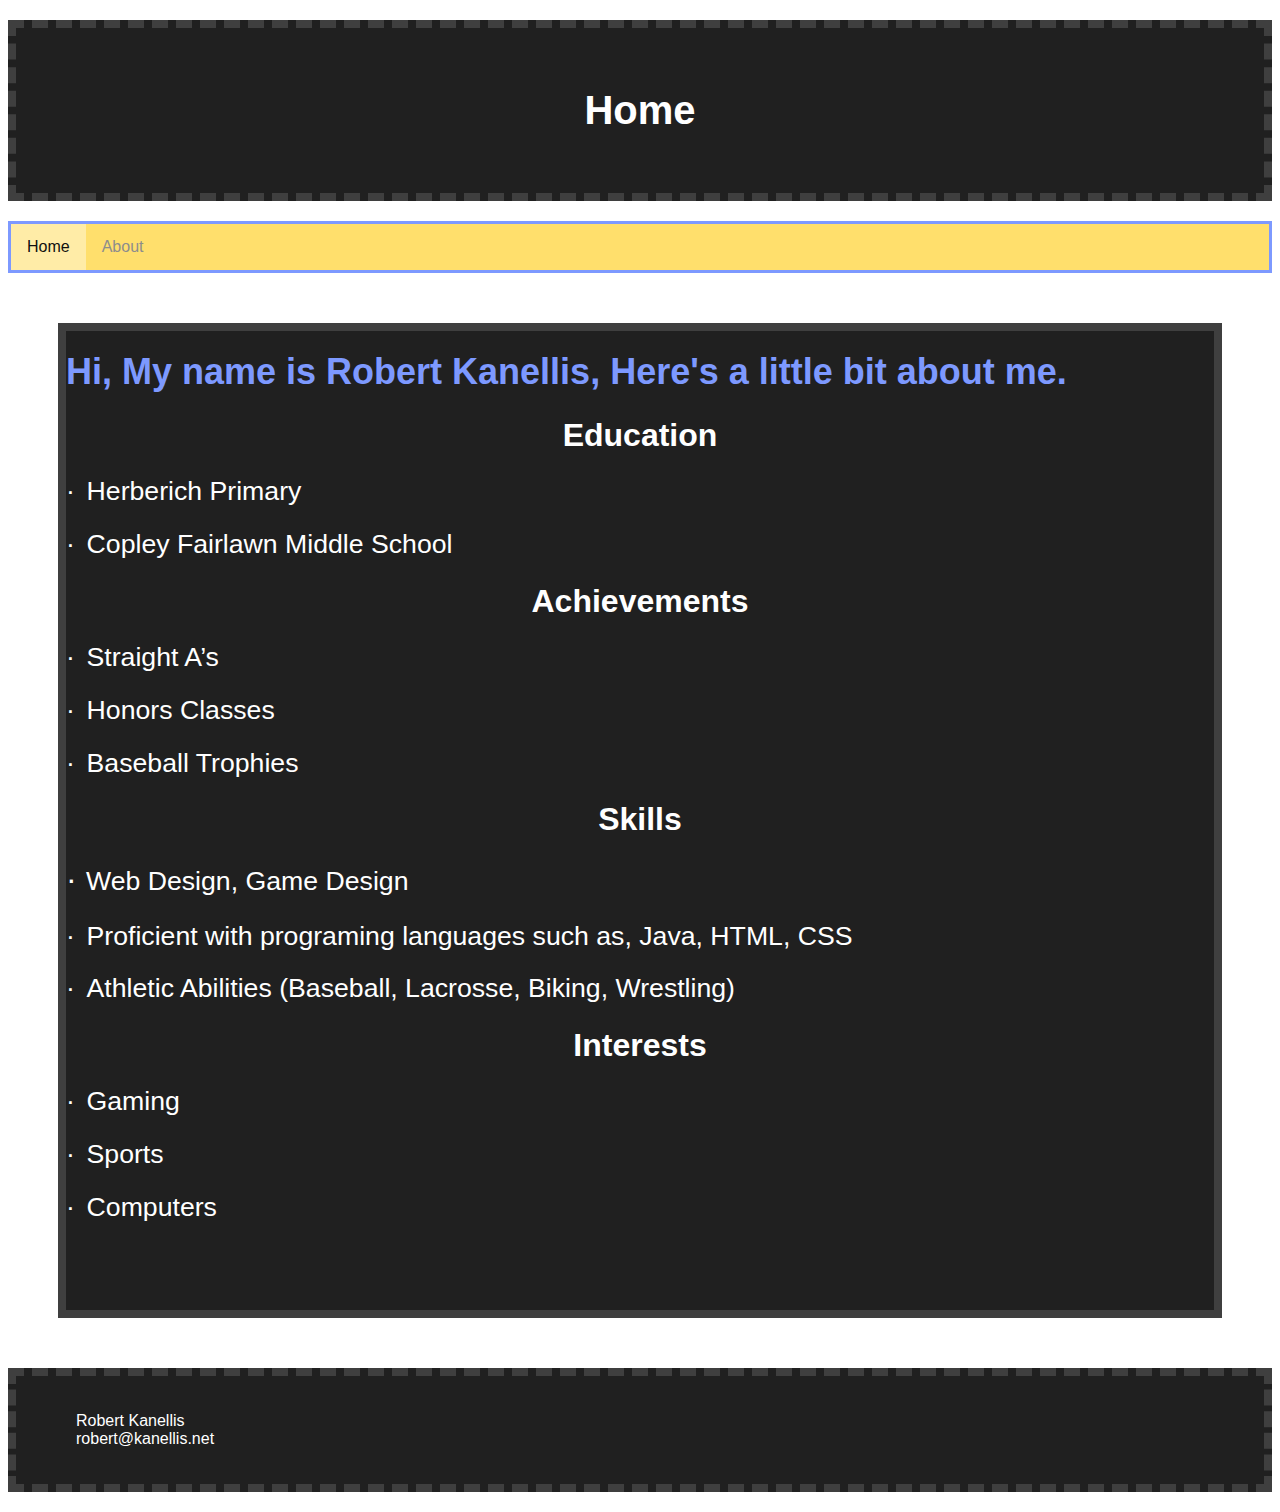
==== commit 746b45ab: "Add files via upload" ====
--- a/index.html
+++ b/index.html
@@ -49,4 +49,4 @@
 	  </ul>
     </div>
  </footer>	 
-</html>
+</html>--- a/style.css
+++ b/style.css
@@ -1,15 +1,14 @@
-
-
-
-
 body {
   font-family: Arial, Helvetica, sans-serif;
+  color: white;
 }
 
 main {
   margin: 50;
+  background-color: #202020;
+  border:8px #3F3F3F solid;
+   color: white;
 }
-
 
 h1 {
   color: #7D99FF;
@@ -26,7 +25,9 @@
   margin-top: 20px;
   margin-bottom: 20px;
 }
-
+ a {
+   color: white; 
+ }
 
 
 .dropdown {
